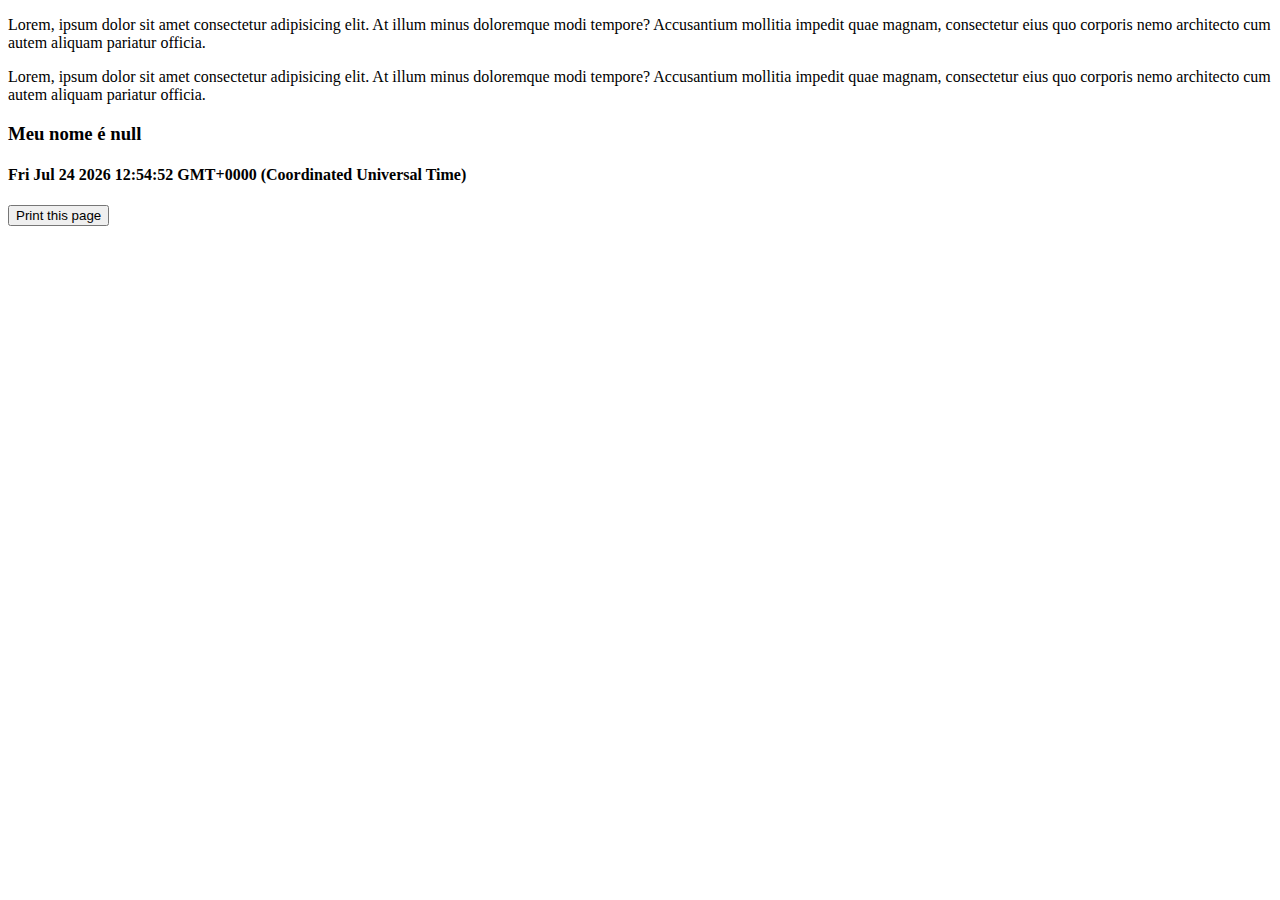
==== index.html @ 10ea0d4d "Finalizado aula" ====
<!DOCTYPE html>
<html lang="pt-br">
<head>
    <meta charset="UTF-8">
    <meta name="viewport" content="width=device-width, initial-scale=1.0">
    <title>Document</title>
    <script src='index.js'></script>
</head>
<body>
    <p>Lorem, ipsum dolor sit amet consectetur adipisicing elit. At illum minus doloremque modi tempore? Accusantium mollitia impedit quae magnam, consectetur eius quo corporis nemo architecto cum autem aliquam pariatur officia.</p>
    <p>Lorem, ipsum dolor sit amet consectetur adipisicing elit. At illum minus doloremque modi tempore? Accusantium mollitia impedit quae magnam, consectetur eius quo corporis nemo architecto cum autem aliquam pariatur officia.</p>
    <h3><script>document.write('Meu nome é ' + nome);</script></h3>
    <h4><script>document.write(Date());</script></h4>
    
    <button onclick="window.print()">Print this page</button>
</body>
</html>
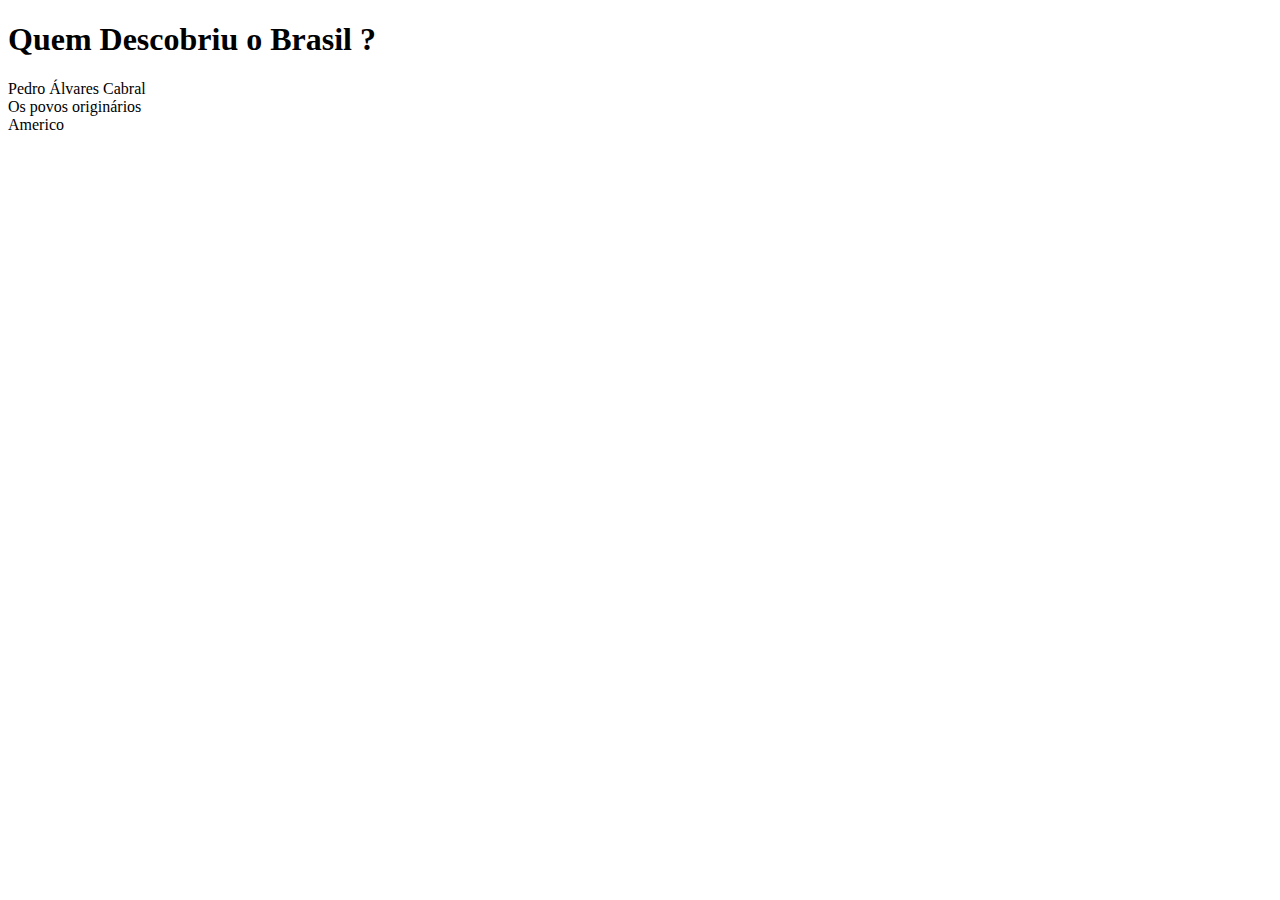
==== commit 507e390c: "Aula comandos de validação" ====
--- a/index.html
+++ b/index.html
@@ -7,11 +7,59 @@
     <script src='index.js'></script>
 </head>
 <body>
-    <p>Lorem, ipsum dolor sit amet consectetur adipisicing elit. At illum minus doloremque modi tempore? Accusantium mollitia impedit quae magnam, consectetur eius quo corporis nemo architecto cum autem aliquam pariatur officia.</p>
-    <p>Lorem, ipsum dolor sit amet consectetur adipisicing elit. At illum minus doloremque modi tempore? Accusantium mollitia impedit quae magnam, consectetur eius quo corporis nemo architecto cum autem aliquam pariatur officia.</p>
-    <h3><script>document.write('Meu nome é ' + nome);</script></h3>
-    <h4><script>document.write(Date());</script></h4>
+    <h1>Quem Descobriu o Brasil ?</h1>
+    <div class="padrao" id="id" onclick="fa()">
+        Pedro Álvares Cabral
+    </div>
+    <div class="padrao" id="id1" onclick="fa1()">
+        Os povos originários
+    </div>
+    <div class="padrao" id="id2" onclick="fa2()">
+        Americo
+    </div>
+
+    <script>
+        var a = window.document.getElementById("id");
+        a.addEventListener('click',x);
+        function x(){
+            a.innerText='Clicou';
+            window.alert('Certa Resposta');
+        }
+    </script>
+
+    <!-- <script>
+        function fa(){
+            var a=document.getElementById("id");
+            a.innerText = 'Certa resposta!';
+            a.style.backgroundColor="green";
+        }
+        function fa1(){
+            var b=document.getElementById("id1");
+            b.innerText = 'Errada resposta!';
+            b.style.backgroundColor="red";
+        }
+        function fa2(){
+            var c=document.getElementById("id2");
+            c.innerText = 'Errada resposta!';
+            c.style.backgroundColor="red";
+        }
+    </script> -->
+
+    <!-- <p><i>PARAGRAFO 1, ipsum dolor sit amet consectetur adipisicing elit. At illum minus doloremque modi tempore? Accusantium mollitia impedit quae magnam, consectetur eius quo corporis nemo architecto cum autem aliquam pariatur officia.</i></p>
+    <p>PARAGRAFO 2, ipsum dolor sit amet consectetur adipisicing elit. At illum minus doloremque modi tempore? Accusantium mollitia impedit quae magnam, consectetur eius quo corporis nemo architecto cum autem aliquam pariatur officia.</p> -->
+    <!-- <script>
+        var p1 = document.getElementsByTagName('p')[1];
+        p1.style.background="blue";
+    </script> -->
+
+    <!-- <script>
+        var p1 = 
+        document.getElementsByTagName("p")[0]
+        p1.innerHTML="<i>blue</i>"
+    </script> -->
+    <!-- <h3><script>document.write('Meu nome é ' + nome);</script></h3>
+    <h4><script>document.write(Date());</script></h4> -->
     
-    <button onclick="window.print()">Print this page</button>
+    <!-- <button onclick="window.print()">Print this page</button> -->
 </body>
 </html>